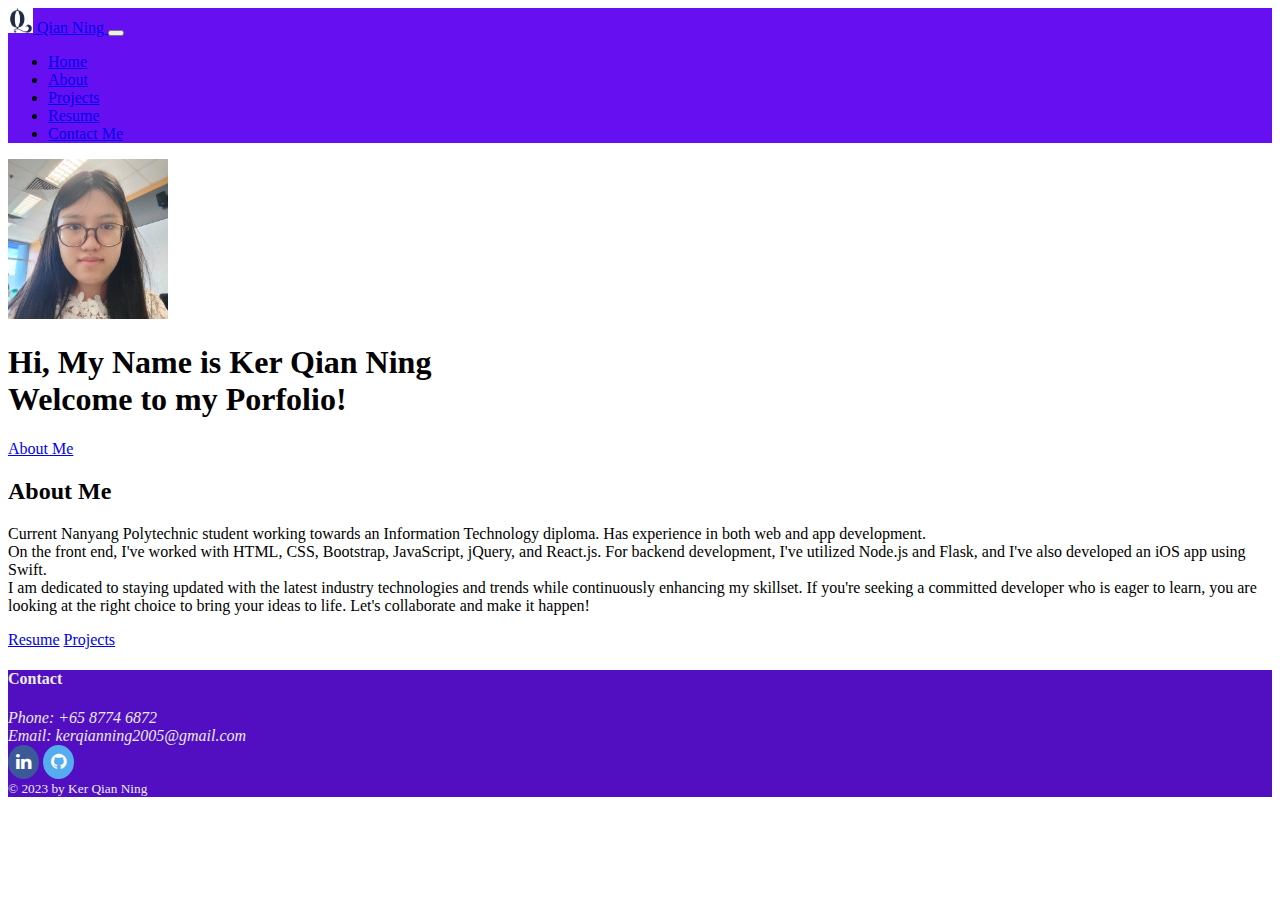
==== index.html @ 59396ee0 "updated content, added Word break" ====
<!DOCTYPE html>
<html lang="en" data-bs-theme="dark">

    <head>
        <meta charset="UTF-8">
        <meta name="viewport" content="width=device-width, initial-scale=1.0">

        <!-- bootstrap css -->
        <link href="https://cdn.jsdelivr.net/npm/bootstrap@5.3.0-alpha1/dist/css/bootstrap.min.css" rel="stylesheet"
            integrity="sha384-GLhlTQ8iRABdZLl6O3oVMWSktQOp6b7In1Zl3/Jr59b6EGGoI1aFkw7cmDA6j6gD" crossorigin="anonymous">
        <!-- bootstrap js with popper -->
        <script src="https://cdn.jsdelivr.net/npm/bootstrap@5.3.0-alpha1/dist/js/bootstrap.bundle.min.js"
            integrity="sha384-w76AqPfDkMBDXo30jS1Sgez6pr3x5MlQ1ZAGC+nuZB+EYdgRZgiwxhTBTkF7CXvN"
            crossorigin="anonymous"></script>
        <!-- font awesome svg icons -->
        <link rel="stylesheet" href="https://cdnjs.cloudflare.com/ajax/libs/font-awesome/4.7.0/css/font-awesome.min.css">

        <link rel="stylesheet" type="text/css" href="main.css">

        <title>Ker Qian Ning</title>

        <!-- favicon -->
        <link rel="icon" type="image/x-icon" href="src/Q.jpeg">
    </head>

    <body class="text-break">
        <header>
            <nav class="navbar navbar-expand-md fixed-top">
                <div class="container-fluid">
                    <a class="navbar-brand" href="/">
                        <img src="src/Q.jpeg" alt="Qian Ning" class="rounded" width="25" height="25" class="d-inline-block align-text-top mr-2">
                        Qian Ning
                    </a>
                    <button class="navbar-toggler" type="button" data-bs-toggle="collapse" data-bs-target="#collapsibleNavbar">
                        <span class="navbar-toggler-icon"></span>
                    </button>
                    <div class="collapse navbar-collapse" id="collapsibleNavbar">
                        <ul class="navbar-nav">

                            <li class="nav-item">
                                <a class="nav-link active" aria-current="page" href="#welcome">Home</a>
                            </li>
                            <li class="nav-item">
                                <a class="nav-link" href="#about">About</a>
                            </li>
                            <li class="nav-item">
                                <a class="nav-link" href="/projects.html">Projects</a>
                            </li>
                            <li class="nav-item">
                                <a class="nav-link" href="/resume.html">Resume</a>
                            </li>
                            <li class="nav-item">
                                <a class="nav-link" href="#contact">Contact Me</a>
                            </li>

                        </ul>
                    </div>
                </div>
            </nav>
        </header>
        
        <main class="mt-5">
            <div id="welcome" class="row g-5 p-5 bg-black">
                <div class="col-md h-100">
                    <img src="src/Me.jpeg" class="rounded-circle img-contpair portrait mx-auto" alt="Qian Ning">
                </div>
                <div class="col-md order-md-first">
                    <h1 class="mb-4">
                        Hi, My Name is Ker Qian Ning<br>
                        Welcome to my Porfolio!
                    </h1>
                    <a href="#about" class="btn btn-primary">About Me</a>
                </div>
            </div>

            <div id="about" class="p-5 bg-info-subtle">
                <h2>About Me</h2>
                <p>
                    Current Nanyang Polytechnic student working towards an Information Technology diploma. Has experience in both web and app development. 
                    <br>
                    On the front end, I've worked with HTML, CSS, Bootstrap, JavaScript, jQuery, and React.js. For backend development, I've utilized Node.js and Flask, and I've also developed an iOS app using Swift.
                    <br>
                    I am dedicated to staying updated with the latest industry technologies and trends while continuously enhancing my skillset. If you're seeking a committed developer who is eager to learn, you are looking at the right choice to bring your ideas to life. Let's collaborate and make it happen!
                </p>
                <a href="/resume.html" class="btn btn-primary mr-5">Resume</a>
                <a href="/projects.html" class="btn btn-primary">Projects</a>
            </div>

        </main>
        <footer class="p-5" id="contact">
            <h4>Contact</h4>
            <address>
                Phone: +65 8774 6872<br>
                Email: kerqianning2005@gmail.com
            </address>
            <div class="hstack gap-3 mb-4">
                <a href="https://www.linkedin.com/in/qian-ning-ker-968008239/" class="fa fa-linkedin"></a>
                <a href="https://github.com/qian0621" class="fa fa-github"></a>
            </div>
            <small>&copy; 2023 by Ker Qian Ning</small>
        </footer>
    </body>

</html>
---- main.css ----
header > nav {
    background-color: #6610f2;
}

footer {
    background-color: #520ec1;
}

footer * {
    color: #ebebeb;
}

/* #welcome {
    min-height: 20rem;
} */

.img-contpair {
    max-height: 100%;
    max-width: 100%;
    height: auto;
    width: auto;
}

.mainheader {
	border-bottom: 1px solid grey;
	margin-bottom: 0.5em;
}

.portrait {
    width: 10em;
    height: 10em;
    object-fit: scale-down;
}

.fa {
    padding: 8px;
    font-size: 18px;
    text-align: center;
    text-decoration: none;
    border-radius: 100%;
}

.fa:hover {
    opacity: 0.7;
}

.fa-linkedin {
    background: #3B5998;
    color: white;
}

.fa-github {
    background: #55ACEE;
    color: white;
}
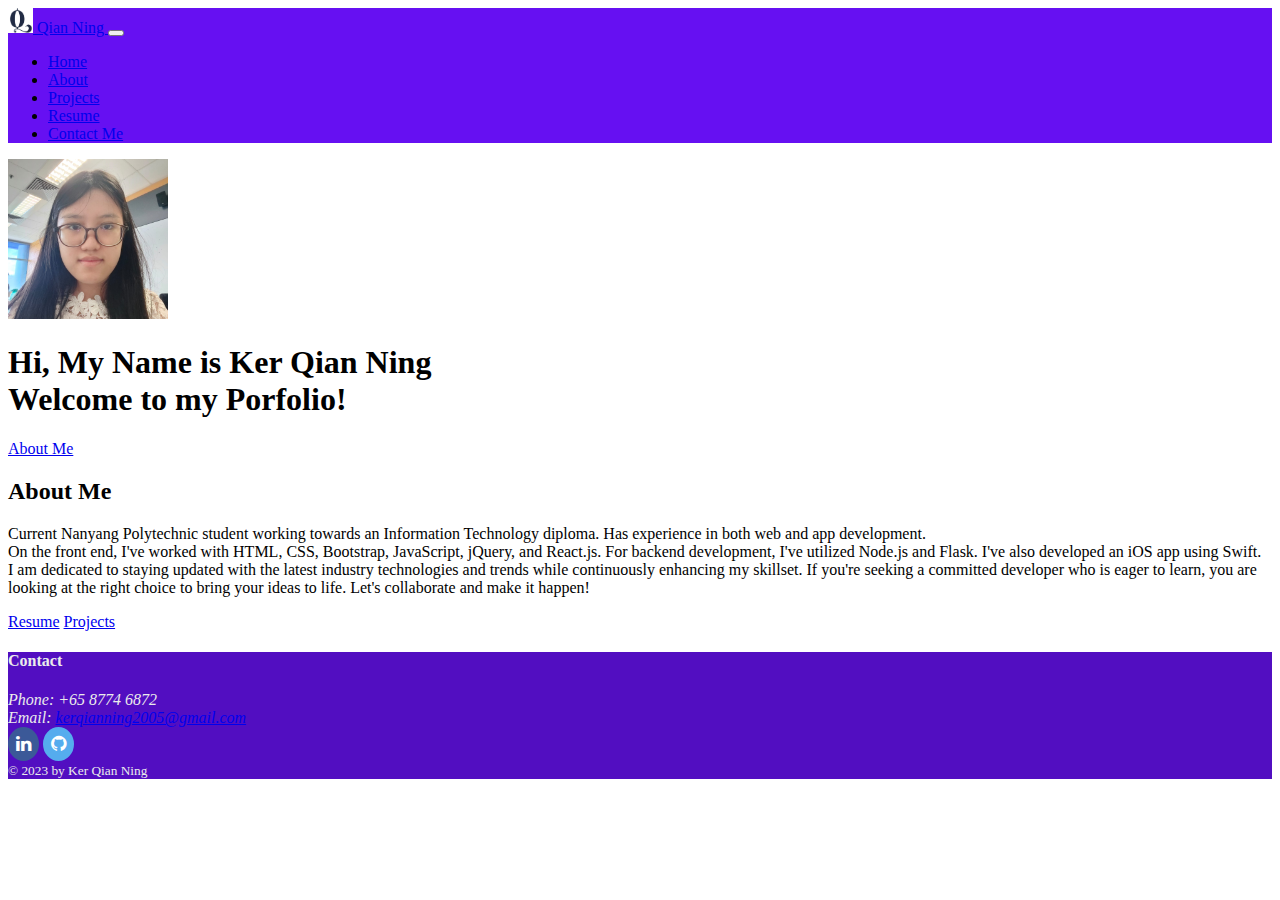
==== commit 8d2c5185: "email link" ====
--- a/index.html
+++ b/index.html
@@ -24,8 +24,8 @@
     </head>
 
     <body class="text-break">
-        <header>
-            <nav class="navbar navbar-expand-md fixed-top">
+        <header class="sticky-top">
+            <nav class="navbar navbar-expand-md">
                 <div class="container-fluid">
                     <a class="navbar-brand" href="/">
                         <img src="src/Q.jpeg" alt="Qian Ning" class="rounded" width="25" height="25" class="d-inline-block align-text-top mr-2">
@@ -59,8 +59,8 @@
             </nav>
         </header>
         
-        <main class="mt-5">
-            <div id="welcome" class="row g-5 p-5 bg-black">
+        <main>
+            <div id="welcome" class="row g-5 py-5 px-3 px-sm-5 bg-black">
                 <div class="col-md h-100">
                     <img src="src/Me.jpeg" class="rounded-circle img-contpair portrait mx-auto" alt="Qian Ning">
                 </div>
@@ -73,12 +73,12 @@
                 </div>
             </div>
 
-            <div id="about" class="p-5 bg-info-subtle">
+            <div id="about" class="py-5 px-3 px-sm-5 bg-info-subtle">
                 <h2>About Me</h2>
                 <p>
                     Current Nanyang Polytechnic student working towards an Information Technology diploma. Has experience in both web and app development. 
                     <br>
-                    On the front end, I've worked with HTML, CSS, Bootstrap, JavaScript, jQuery, and React.js. For backend development, I've utilized Node.js and Flask, and I've also developed an iOS app using Swift.
+                    On the front end, I've worked with HTML, CSS, Bootstrap, JavaScript, jQuery, and React.js. For backend development, I've utilized Node.js and Flask. I've also developed an iOS app using Swift.
                     <br>
                     I am dedicated to staying updated with the latest industry technologies and trends while continuously enhancing my skillset. If you're seeking a committed developer who is eager to learn, you are looking at the right choice to bring your ideas to life. Let's collaborate and make it happen!
                 </p>
@@ -87,13 +87,13 @@
             </div>
 
         </main>
-        <footer class="p-5" id="contact">
+        <footer class="py-5 px-3 px-sm-5" id="contact">
             <h4>Contact</h4>
             <address>
                 Phone: +65 8774 6872<br>
-                Email: kerqianning2005@gmail.com
+                Email: <a href="mailto:kerqianning2005@gmail.com">kerqianning2005@gmail.com</a>
             </address>
-            <div class="hstack gap-3 mb-4">
+            <div class="hstack gap-3 mb-3">
                 <a href="https://www.linkedin.com/in/qian-ning-ker-968008239/" class="fa fa-linkedin"></a>
                 <a href="https://github.com/qian0621" class="fa fa-github"></a>
             </div>
--- a/main.css
+++ b/main.css
@@ -4,9 +4,6 @@
 
 footer {
     background-color: #520ec1;
-}
-
-footer * {
     color: #ebebeb;
 }
 
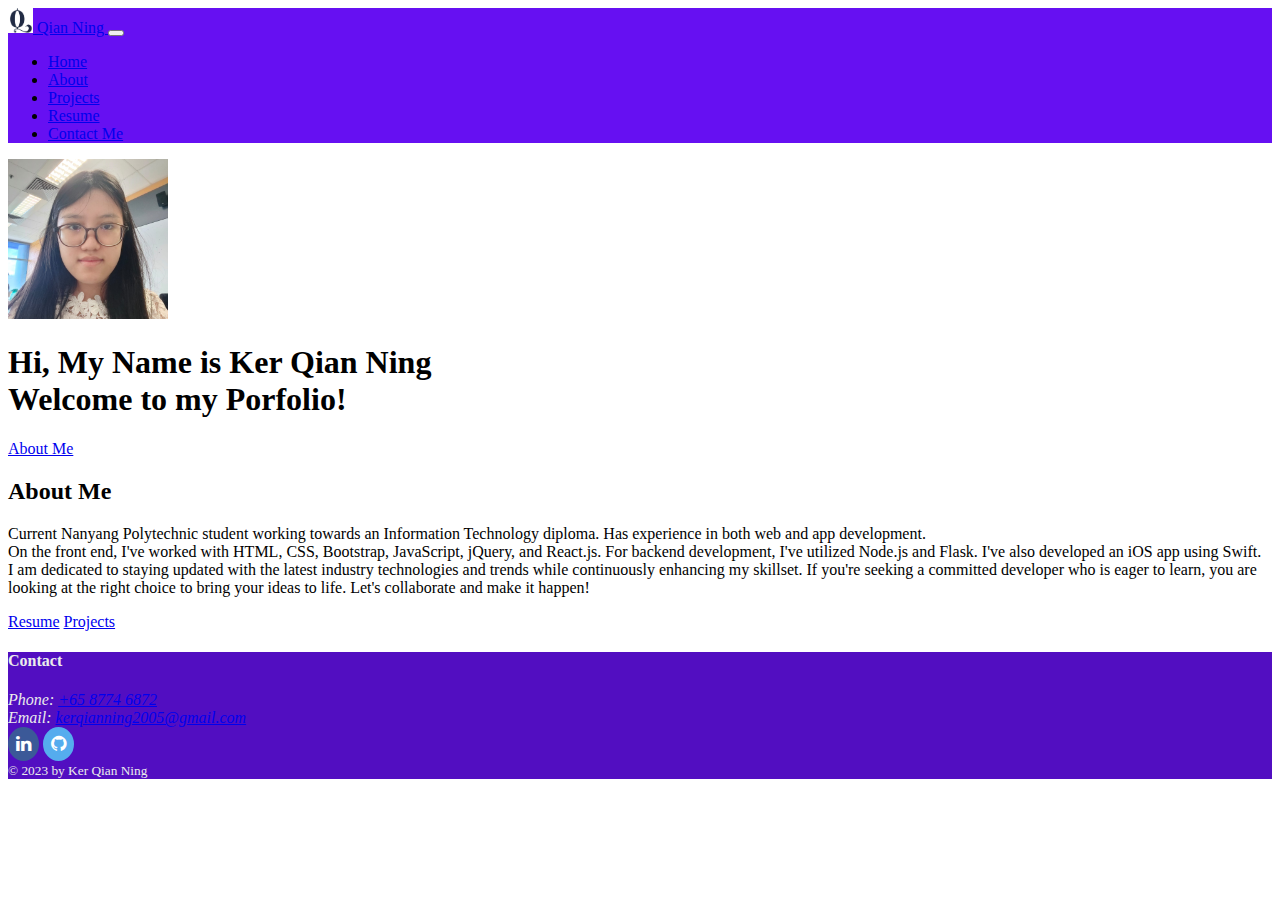
==== commit 918de634: "Link Phone Number" ====
--- a/index.html
+++ b/index.html
@@ -90,7 +90,7 @@
         <footer class="py-5 px-3 px-sm-5" id="contact">
             <h4>Contact</h4>
             <address>
-                Phone: +65 8774 6872<br>
+                Phone: <span itemprop="telephone"><a href="tel:+6587746872">+65 8774 6872</a></span><br>
                 Email: <a href="mailto:kerqianning2005@gmail.com">kerqianning2005@gmail.com</a>
             </address>
             <div class="hstack gap-3 mb-3">
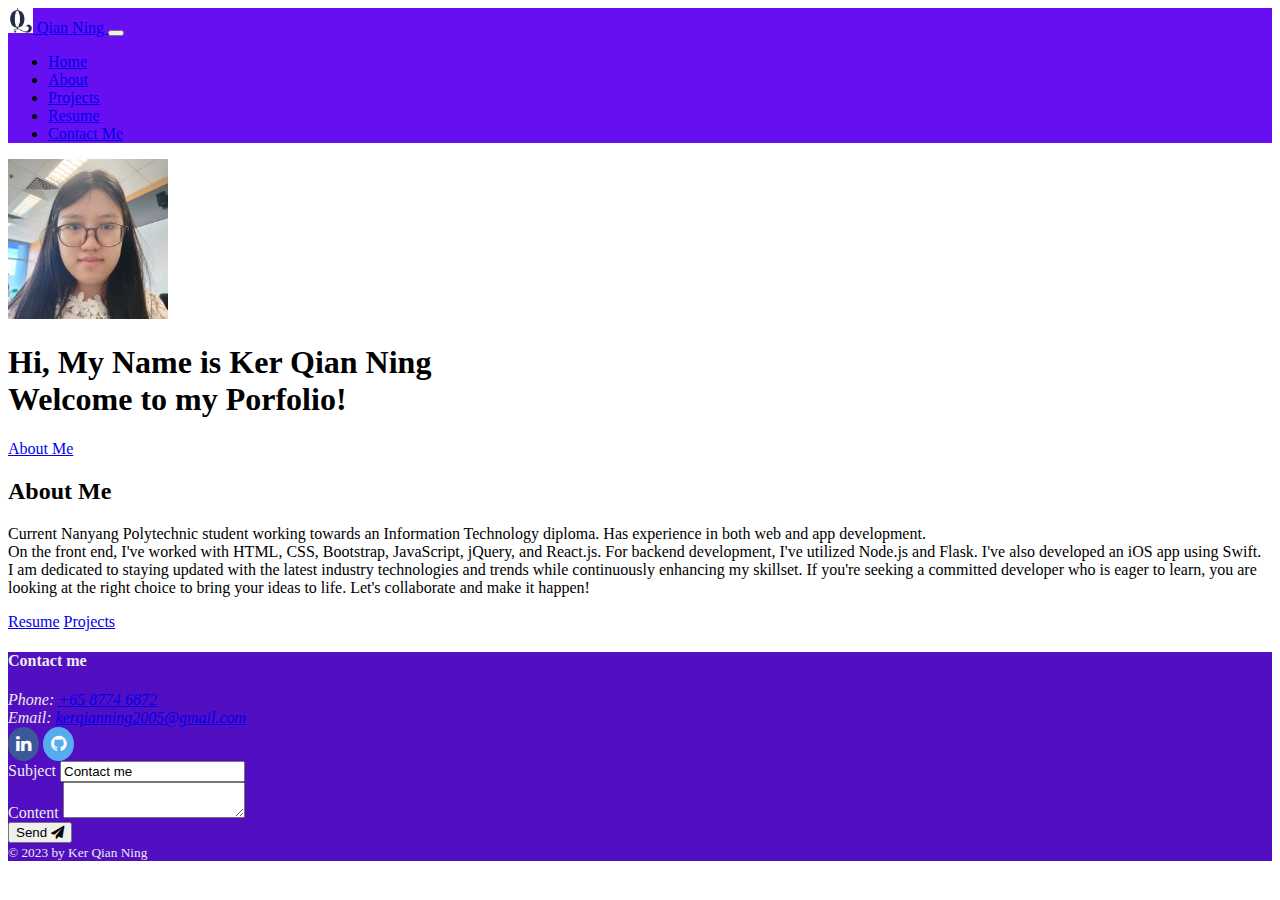
==== commit 6438236e: "Mailto contact form" ====
--- a/index.html
+++ b/index.html
@@ -61,10 +61,10 @@
         
         <main>
             <div id="welcome" class="row g-5 py-5 px-3 px-sm-5 bg-black">
-                <div class="col-md h-100">
-                    <img src="src/Me.jpeg" class="rounded-circle img-contpair portrait mx-auto" alt="Qian Ning">
+                <div class="col-sm h-100 d-flex align-items-center justify-content-center">
+                    <img src="src/Me.jpeg" class="rounded-circle portrait mx-auto ratio-1x1" alt="Qian Ning">
                 </div>
-                <div class="col-md order-md-first">
+                <div class="col-sm order-sm-first">
                     <h1 class="mb-4">
                         Hi, My Name is Ker Qian Ning<br>
                         Welcome to my Porfolio!
@@ -88,14 +88,33 @@
 
         </main>
         <footer class="py-5 px-3 px-sm-5" id="contact">
-            <h4>Contact</h4>
-            <address>
-                Phone: <span itemprop="telephone"><a href="tel:+6587746872">+65 8774 6872</a></span><br>
-                Email: <a href="mailto:kerqianning2005@gmail.com">kerqianning2005@gmail.com</a>
-            </address>
-            <div class="hstack gap-3 mb-3">
-                <a href="https://www.linkedin.com/in/qian-ning-ker-968008239/" class="fa fa-linkedin"></a>
-                <a href="https://github.com/qian0621" class="fa fa-github"></a>
+            <div class="row g-sm-2">
+                <div class="col-sm">
+                    <h4>Contact me</h4>
+                    <address>
+                        Phone: <span itemprop="telephone"><a href="tel:+6587746872">+65 8774 6872</a></span><br>
+                        Email: <a href="mailto:kerqianning2005@gmail.com">kerqianning2005@gmail.com</a>
+                    </address>
+                    <div class="hstack gap-3 round-button-links mb-3">
+                        <a href="https://www.linkedin.com/in/qian-ning-ker-968008239/" class="fa fa-linkedin"></a>
+                        <a href="https://github.com/qian0621" class="fa fa-github"></a>
+                    </div>
+                </div>
+                <form action="mailto:kerqianning2005@gmail.com" class="col-sm d-flex flex-column justify-content-evenly gap-1" id="contact_form">
+                    <div>
+                        <label for="subject">Subject</label>
+                        <input type="text" class="form-control" id="subject" name="subject" value="Contact me">
+                    </div>
+                    <div>
+                        <label for="content">Content</label>
+                        <textarea class="form-control" id="content" name="body" rows="2"></textarea>
+                    </div>
+                    <button type="submit" class="btn btn-primary align-self-end">
+                        Send
+                        <i class="fa fa-paper-plane" aria-hidden="true"></i>
+                    </button>
+                </form>
+                <script src="intercept_contact_form_submission.js"></script>
             </div>
             <small>&copy; 2023 by Ker Qian Ning</small>
         </footer>
--- a/main.css
+++ b/main.css
@@ -11,25 +11,18 @@
     min-height: 20rem;
 } */
 
-.img-contpair {
-    max-height: 100%;
-    max-width: 100%;
-    height: auto;
-    width: auto;
-}
-
 .mainheader {
 	border-bottom: 1px solid grey;
 	margin-bottom: 0.5em;
 }
 
 .portrait {
-    width: 10em;
-    height: 10em;
+    max-height: 10em;
+    max-width: 10em;
     object-fit: scale-down;
 }
 
-.fa {
+.round-button-links > * {
     padding: 8px;
     font-size: 18px;
     text-align: center;
@@ -37,7 +30,7 @@
     border-radius: 100%;
 }
 
-.fa:hover {
+.round-button-link > *:hover {
     opacity: 0.7;
 }
 
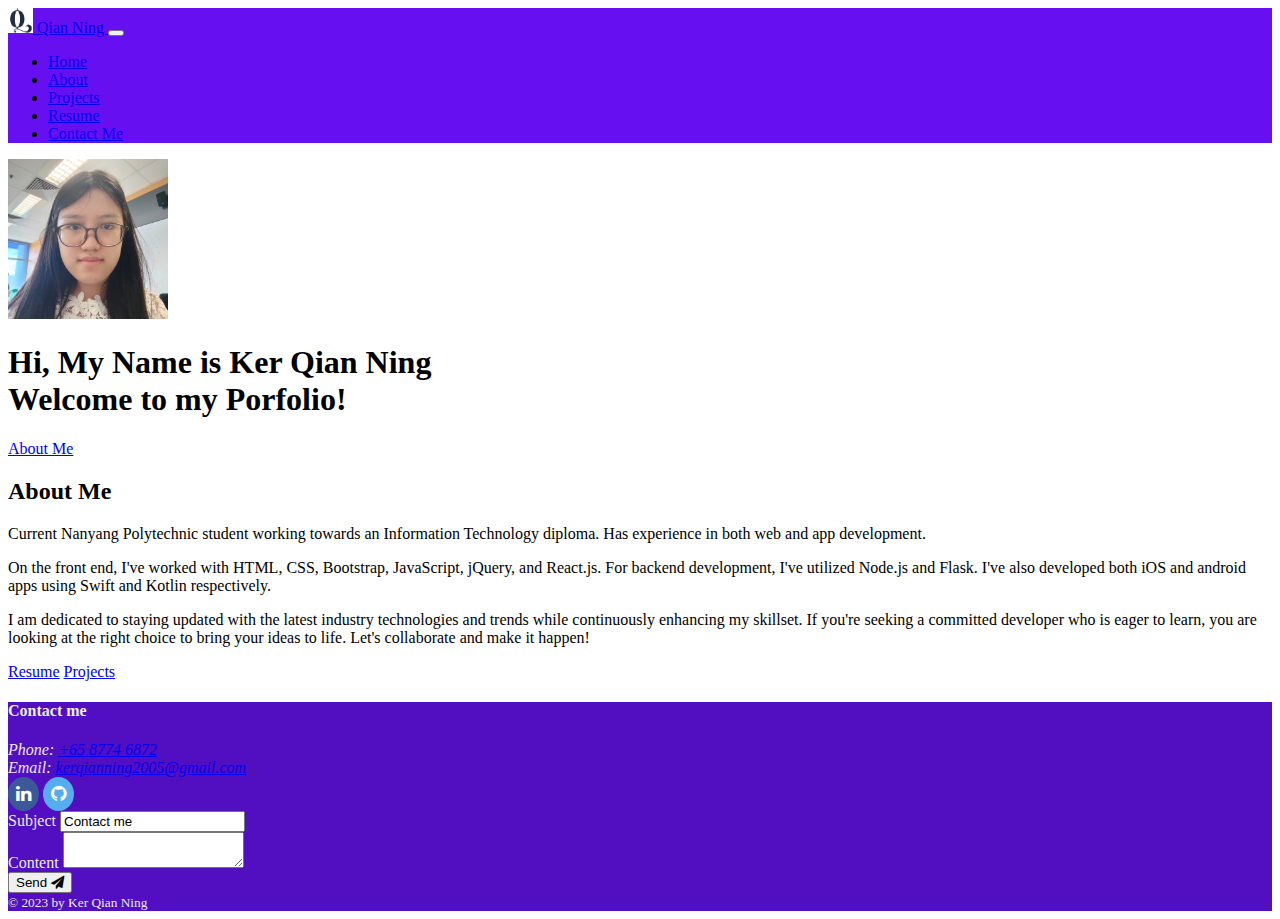
==== commit 18213d7c: "<p> instead of <br>" ====
--- a/index.html
+++ b/index.html
@@ -75,13 +75,12 @@
 
             <div id="about" class="py-5 px-3 px-sm-5 bg-info-subtle">
                 <h2>About Me</h2>
-                <p>
-                    Current Nanyang Polytechnic student working towards an Information Technology diploma. Has experience in both web and app development. 
-                    <br>
-                    On the front end, I've worked with HTML, CSS, Bootstrap, JavaScript, jQuery, and React.js. For backend development, I've utilized Node.js and Flask. I've also developed an iOS app using Swift.
-                    <br>
-                    I am dedicated to staying updated with the latest industry technologies and trends while continuously enhancing my skillset. If you're seeking a committed developer who is eager to learn, you are looking at the right choice to bring your ideas to life. Let's collaborate and make it happen!
-                </p>
+
+                <p>Current Nanyang Polytechnic student working towards an Information Technology diploma. Has experience in both web and app development. </p>
+                <p>On the front end, I've worked with HTML, CSS, Bootstrap, JavaScript, jQuery, and React.js. For backend development, I've utilized Node.js and Flask. I've also developed both iOS and android apps using Swift and Kotlin respectively.</p>
+                <p>I am dedicated to staying updated with the latest industry technologies and trends while continuously enhancing my skillset. If you're seeking a committed developer who is eager to learn, you are looking at the right choice to bring your ideas to life. Let's collaborate and make it happen!</p>
+                <!-- <p>When I'm not coding, I enjoy reading fiction, cycling, and exploring new places.</p> -->
+                
                 <a href="/resume.html" class="btn btn-primary mr-5">Resume</a>
                 <a href="/projects.html" class="btn btn-primary">Projects</a>
             </div>
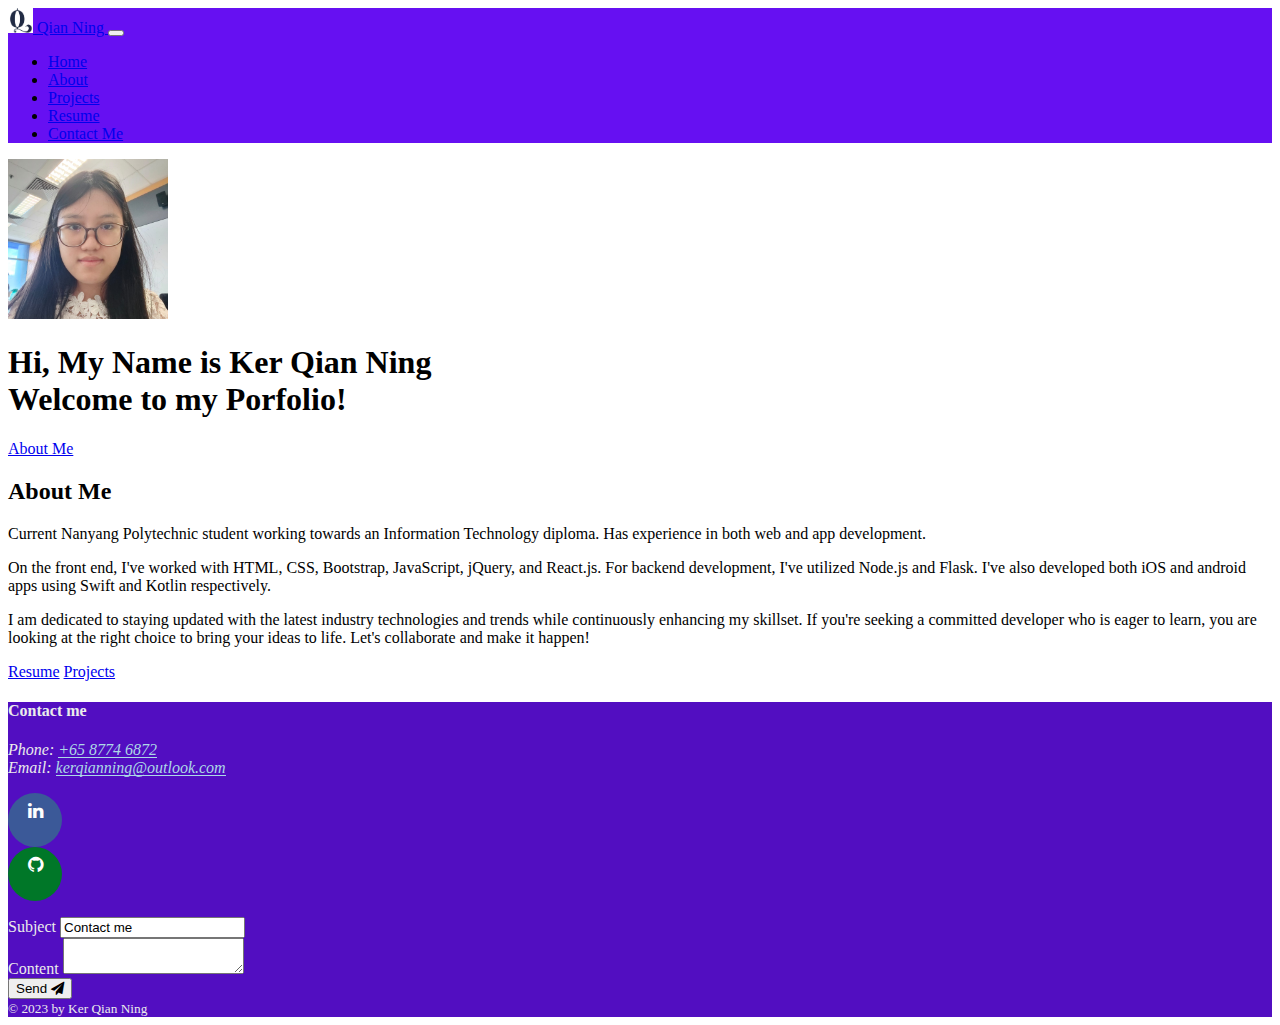
==== commit 60aa4ee6: "Link animations and updated resume" ====
--- a/index.html
+++ b/index.html
@@ -91,15 +91,15 @@
                 <div class="col-sm">
                     <h4>Contact me</h4>
                     <address>
-                        Phone: <span itemprop="telephone"><a href="tel:+6587746872">+65 8774 6872</a></span><br>
-                        Email: <a href="mailto:kerqianning2005@gmail.com">kerqianning2005@gmail.com</a>
+                        Phone: <a class="plain" itemprop="telephone" href="tel:+6587746872">+65 8774 6872</a><br>
+                        Email: <a class="plain" href="mailto:kerqianning@outlook.com">kerqianning@outlook.com</a>
+                        <menu class="hstack gap-3 round-button-links mb-3">
+                            <li><a href="https://www.linkedin.com/in/qian-ning-ker-968008239/" class="fa fa-linkedin"></a></li>
+                            <li><a href="https://github.com/qian0621" class="fa fa-github"></a></li>
+                        </menu>
                     </address>
-                    <div class="hstack gap-3 round-button-links mb-3">
-                        <a href="https://www.linkedin.com/in/qian-ning-ker-968008239/" class="fa fa-linkedin"></a>
-                        <a href="https://github.com/qian0621" class="fa fa-github"></a>
-                    </div>
                 </div>
-                <form action="mailto:kerqianning2005@gmail.com" class="col-sm d-flex flex-column justify-content-evenly gap-1" id="contact_form">
+                <form action="mailto:kerqianning@outlook.com" class="col-sm d-flex flex-column justify-content-evenly gap-1" id="contact_form">
                     <div>
                         <label for="subject">Subject</label>
                         <input type="text" class="form-control" id="subject" name="subject" value="Contact me">
--- a/main.css
+++ b/main.css
@@ -1,3 +1,47 @@
+menu {
+    list-style: none;
+    padding: 0;
+}
+
+a.plain {
+    --color: lightblue;
+    color: var(--color);
+    text-decoration: none;
+    position: relative
+}
+
+a.plain::after, a.plain::before {
+    content: "";
+    position: absolute;
+    top: 100%;
+    margin-top: -0.08em;
+    height: 0.08em;
+    background-color: var(--color);
+    transition-duration: 0.5s;
+    transition-property: width;
+}
+
+a.plain::after {
+    right: 0;
+    width: 100%;
+    transition-delay: 0.1s;
+}
+
+a.plain:hover::after {
+    width: 0;
+    transition-delay: 0s;
+}
+
+a.plain::before {
+    left: 0;
+    width: 0;
+}
+
+a.plain:hover::before {
+    width: 100%;
+    transition-delay: 0.1s;
+}
+
 header > nav {
     background-color: #6610f2;
 }
@@ -22,16 +66,20 @@
     object-fit: scale-down;
 }
 
-.round-button-links > * {
-    padding: 8px;
+.round-button-links a {
+    padding: 0.5em;
+    width: 2em;
+    height: 2em;
     font-size: 18px;
     text-align: center;
     text-decoration: none;
     border-radius: 100%;
+    transition: box-shadow 0.1s;
 }
 
-.round-button-link > *:hover {
-    opacity: 0.7;
+.round-button-links a:hover {
+    box-shadow: inset 0 1px 3px 1px rgba(0, 0, 0, 0.3)
+                ,inset 0 -1px 3px rgba(255, 255, 255, 0.3);
 }
 
 .fa-linkedin {
@@ -40,7 +88,7 @@
 }
 
 .fa-github {
-    background: #55ACEE;
+    background: #007728;
     color: white;
 }
   